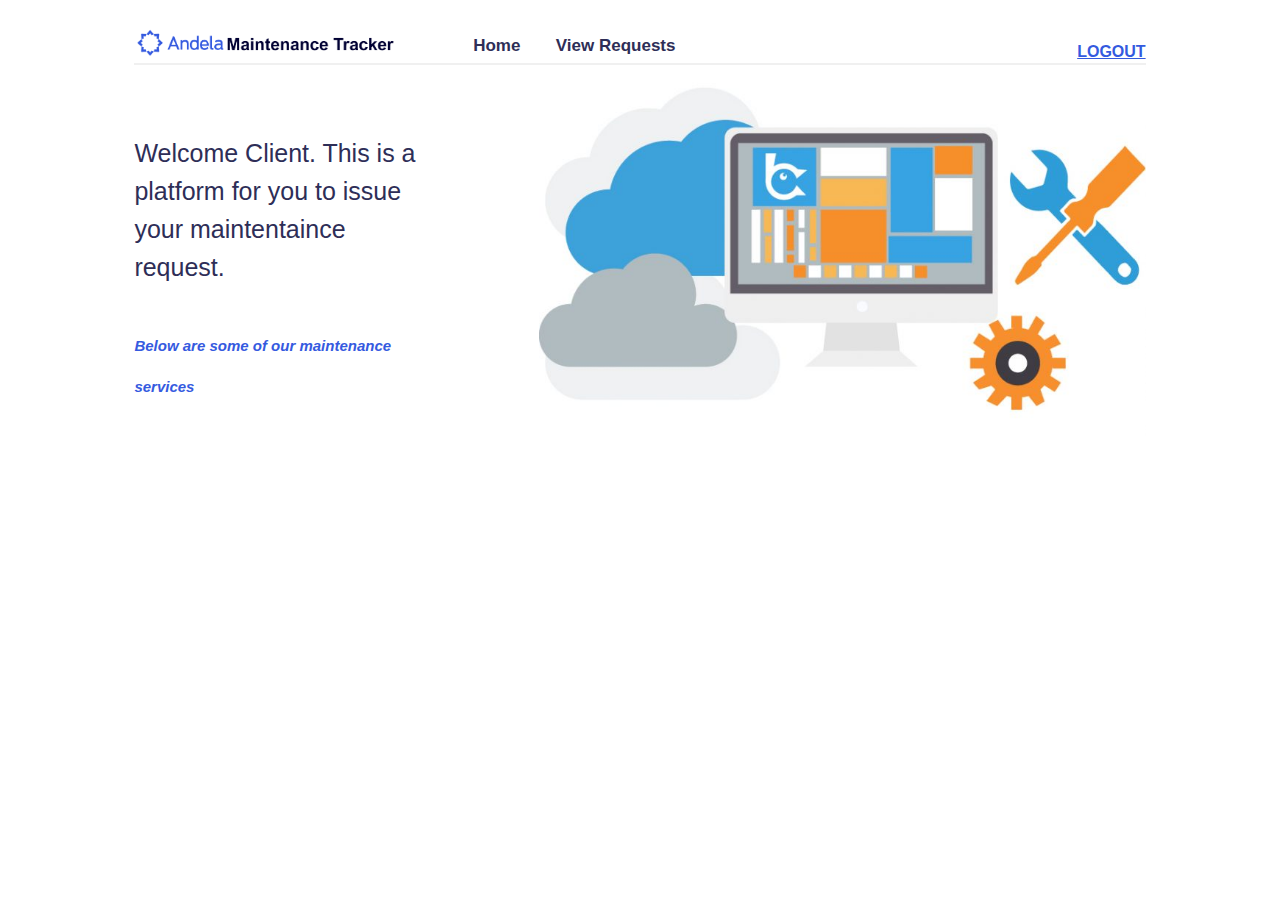
==== UI/home.html @ 2c084704 "add UI for the client" ====
<!DOCTYPE html>
<html>
<head>
    <meta charset="utf-8" />
    <meta http-equiv="X-UA-Compatible" content="IE=edge">
    <title>Maintenance Tracker</title>
    <meta name="viewport" content="width=device-width, initial-scale=1">
    <link rel="stylesheet" type="text/css" media="screen" href="css/home.css" />
    <script src="maintenance.js"></script>
</head>
<body>
    <div class = "client-body">
        <div class="header-nav">
            <img src= "images/logo.png" alt= "logo" />
            <nav>
                <li class = "li-first"><a href ="home.html" > Home</a></li>
                <li class = "li-first" ><a href ="viewrequest.html"> View Requests</a></li>
                <li class = "li-logout" ><a href = "index.html" style = "color:#345ADF;text-decoration:underline;">LOGOUT</a></li>
            </nav>
        </div>
        <div class = "home-content">
            <div class = "welcome-section">
                <p> Welcome Client. This is a platform for you to issue your maintentaince request.
                    <br/><br/><i>Below are some of our maintenance services</i></p>
                <img src= "images/webmaint.jpg" alt= "header" />
            </div>
            <div>
            </div>
        </div>
    </div>    
</body>
</html>
---- UI/css/home.css ----
/*----------------------------------CLIENT HOME CSS------------------------------------------*/

.client-body{
    margin: 2%;
    margin-left: 10%;
    margin-right: 10%;
}
.header-nav{
    float: right;
    border-bottom: 2px solid #F0F0F0 ;
}
.header-nav img{
    float:left;
    width: 30%;
}

.header-nav nav{
    float:right;
    width: 70%;
}

.header-nav nav .li-first{
    float:left;
    text-decoration: none;
    list-style: none;
    padding-top: 1.5%;
    padding-left:5%;
    font-size: 17px;
    font-weight: bold;
    font-family: Arial, Helvetica, sans-serif;
}

.header-nav nav li a{
    text-decoration: none;
    color:#2E2E57;
}

.header-nav nav li a:hover {
    color: #355ADF;
}
  
.header-nav nav .li-logout{
    float:right;
    list-style: none;
    margin-top: 2.5%;
    font-weight: bolder;
    font-family: Arial, Helvetica, sans-serif;
}

.welcome-section p{
    float: left;
    width: 30%;
    margin-top: 7%;
    font-size: 25px;
    line-height: 1cm;
    font-family: Arial, Helvetica, sans-serif;
    color:#2E2E57;
}

.welcome-section p i{
    font-size: 15px;
    color: #355ADF;
    font-weight: bolder;
}

.welcome-section img{
    float:right;
    width:60%;
}
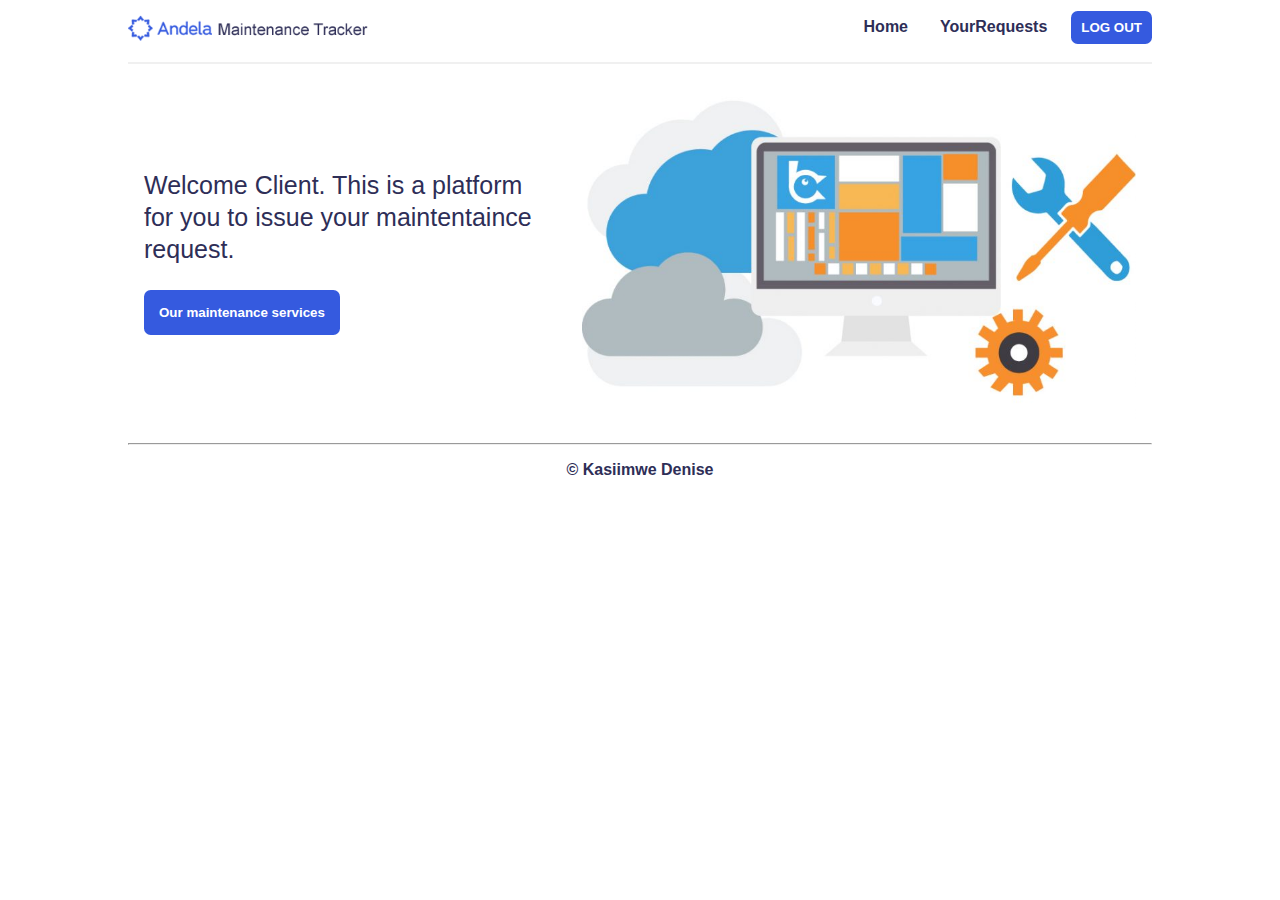
==== commit 7401ed1c: "transafered all progect interfaces back to the UI directory" ====
--- a/UI/home.html
+++ b/UI/home.html
@@ -1,32 +1,35 @@
-<!DOCTYPE html>
+<!Doctype html>
 <html>
-<head>
-    <meta charset="utf-8" />
-    <meta http-equiv="X-UA-Compatible" content="IE=edge">
-    <title>Maintenance Tracker</title>
-    <meta name="viewport" content="width=device-width, initial-scale=1">
-    <link rel="stylesheet" type="text/css" media="screen" href="css/home.css" />
-    <script src="maintenance.js"></script>
-</head>
-<body>
-    <div class = "client-body">
-        <div class="header-nav">
-            <img src= "images/logo.png" alt= "logo" />
-            <nav>
-                <li class = "li-first"><a href ="home.html" > Home</a></li>
-                <li class = "li-first" ><a href ="viewrequest.html"> View Requests</a></li>
-                <li class = "li-logout" ><a href = "index.html" style = "color:#345ADF;text-decoration:underline;">LOGOUT</a></li>
-            </nav>
-        </div>
-        <div class = "home-content">
-            <div class = "welcome-section">
-                <p> Welcome Client. This is a platform for you to issue your maintentaince request.
-                    <br/><br/><i>Below are some of our maintenance services</i></p>
-                <img src= "images/webmaint.jpg" alt= "header" />
+    <head>
+        <meta charset="utf-8" />
+        <meta http-equiv="X-UA-Compatible" content="IE=edge">
+        <meta name="viewport" content="width=device-width, initial-scale=1">
+        <link rel="stylesheet" type="text/css" media="screen" href="css/home.css" />
+        <title>maintenance-tracker</title>
+    </head>
+    <body>
+        <nav>
+            <div>
+                <h1><a href = "home.html"><img src = "images/logo.png" alt = "logo"/></a></h1>
             </div>
-            <div>
+            <ul>
+                <li><a href = "home.html">Home</a></li>
+                <li><a href = "requests.html">YourRequests</a></li>
+                <li><button><a href = "index.html" style="padding:0;font-family: Arial, Helvetica, sans-serif; color:white;">LOG OUT</a></button></li>
+            </ul>
+        </nav>
+        <div class = "content">
+            <div class = "content-A">
+                <p> Welcome Client. This is a platform for you to issue your maintentaince request.</p>
+                <button><a href="services.html">Our maintenance services</a></button>
+            </div>
+            <div class = "content-B">
+                <img src = "images/webmaint.jpg" alt = "services"/>
             </div>
         </div>
-    </div>    
-</body>
+        <div class = "footer">
+            <hr>
+            <p>&copy Kasiimwe Denise</p>
+        </div>
+    </body>
 </html>--- a/UI/css/home.css
+++ b/UI/css/home.css
@@ -1,69 +1,180 @@
-/*----------------------------------CLIENT HOME CSS------------------------------------------*/
-
-.client-body{
-    margin: 2%;
-    margin-left: 10%;
-    margin-right: 10%;
-}
-.header-nav{
-    float: right;
-    border-bottom: 2px solid #F0F0F0 ;
-}
-.header-nav img{
-    float:left;
-    width: 30%;
+body, html {
+    font-size: 100%;
+    font-family: 'Franklin Gothic Medium', 'Arial Narrow', Arial, sans-serif;
+    margin:0;
+    padding: 0;
 }
 
-.header-nav nav{
-    float:right;
-    width: 70%;
+nav{
+    border-bottom: 2px solid #F0F0F0 ;
+    padding-bottom: .5rem;
 }
 
-.header-nav nav .li-first{
-    float:left;
-    text-decoration: none;
+nav ul {
     list-style: none;
-    padding-top: 1.5%;
-    padding-left:5%;
-    font-size: 17px;
-    font-weight: bold;
-    font-family: Arial, Helvetica, sans-serif;
+    padding:0;
 }
 
-.header-nav nav li a{
+nav ul li a {
     text-decoration: none;
     color:#2E2E57;
+    font-weight: bold;
+    padding: .8rem 1rem;
+    display: block;
+    line-height: 1;
 }
 
-.header-nav nav li a:hover {
-    color: #355ADF;
-}
-  
-.header-nav nav .li-logout{
-    float:right;
-    list-style: none;
-    margin-top: 2.5%;
-    font-weight: bolder;
-    font-family: Arial, Helvetica, sans-serif;
+nav ul li button{
+    font-weight: bold;
+    color: white;
+    background-color: #355ADF;
+    border: 0;
+    padding: 10px;
+    border-radius: .5em;
+    margin-left:1rem;
 }
 
-.welcome-section p{
-    float: left;
-    width: 30%;
-    margin-top: 7%;
-    font-size: 25px;
-    line-height: 1cm;
-    font-family: Arial, Helvetica, sans-serif;
-    color:#2E2E57;
+/*-------------------Style logo-----------------------------*/
+
+nav div:first-child h1{
+    line-height: 0;
+    padding: .8rem 0rem;
+    text-align: center;
 }
 
-.welcome-section p i{
-    font-size: 15px;
-    color: #355ADF;
-    font-weight: bolder;
+nav div:first-child h1, nav ul{
+   margin: 0;
 }
 
-.welcome-section img{
-    float:right;
-    width:60%;
-}   +/*-----------Style for larger devices-------------------------*/
+
+@media only screen and (min-width: 30em){
+    body{
+        margin-left:10%;
+        margin-right:10%;
+    }
+    nav{
+        display: flex;
+        justify-content:space-between;
+        align-items: center;
+    }
+
+    nav ul{
+        display: flex;
+        align-items: center;
+        background-color: none;
+        flex-wrap: wrap;
+    }
+
+    nav div:first-child h1{
+        padding: 0;
+        margin-left:0 1rem;
+    }
+
+    nav div:first-child img{
+        height: 40px;
+    }
+
+    nav ul li{
+        border-bottom: none;
+        flex:1 0 auto;
+        position: relative;
+    }
+    
+    nav ul li a{
+        padding: 1.2rem 1rem;
+    }
+
+    nav ul li a::before, nav ul li a::after{
+        content: "";
+        position: absolute;
+        bottom:0;
+        right:0;
+        width: 0;
+        height: 2px;
+        background: white;
+        transition: .2s width ease-in-out;
+    }
+
+    nav ul li a::before{
+        left: 0;
+    }
+
+    nav ul li a:hover::after, nav ul li a:hover::after{
+        width: 100%;
+    }
+
+    nav ul li button{
+        margin-left:.5rem;
+    }
+
+    .content{
+        float: right;
+    }
+    .content-A{
+        width: 40%;
+        float: left;
+    }
+
+    .content-A p{
+        padding-top:4rem;
+    }
+
+    .content-B{
+        width: 55%;
+        float: right;
+    }
+
+    .content-B img{
+        width:100%;
+    }
+
+}
+
+/*------------------------------STYLE FOR PAGE CONTENT-------------------------------------*/
+.content {
+    padding:.5rem;
+}
+
+.content-A{
+    padding:.5rem;
+}
+
+.content-A p{
+    font-family: 'Franklin Gothic Medium', 'Arial Narrow', Arial, sans-serif;
+    color:#2E2E57;
+    font-size: 25px;
+    line-height: 2rem;
+}
+
+.content-A button{
+    font-weight: bold;
+    color: white;
+    background-color: #355ADF;
+    border: 0;
+    padding: 15px;
+    border-radius: .5em;
+}
+
+.content-A button a{
+    text-decoration: none;
+    font-weight: bold;
+    color: white;
+}
+
+.content-B{
+    padding:.5rem;
+}
+
+.content-B img{
+    width: 100%;
+}
+
+/*--------------------styling for footer---------------------------------*/
+
+.footer p{
+    text-align: center;
+    font-family: Arial, Helvetica, sans-serif;
+    color: #2E2E57;
+    font-weight: bold;
+}
